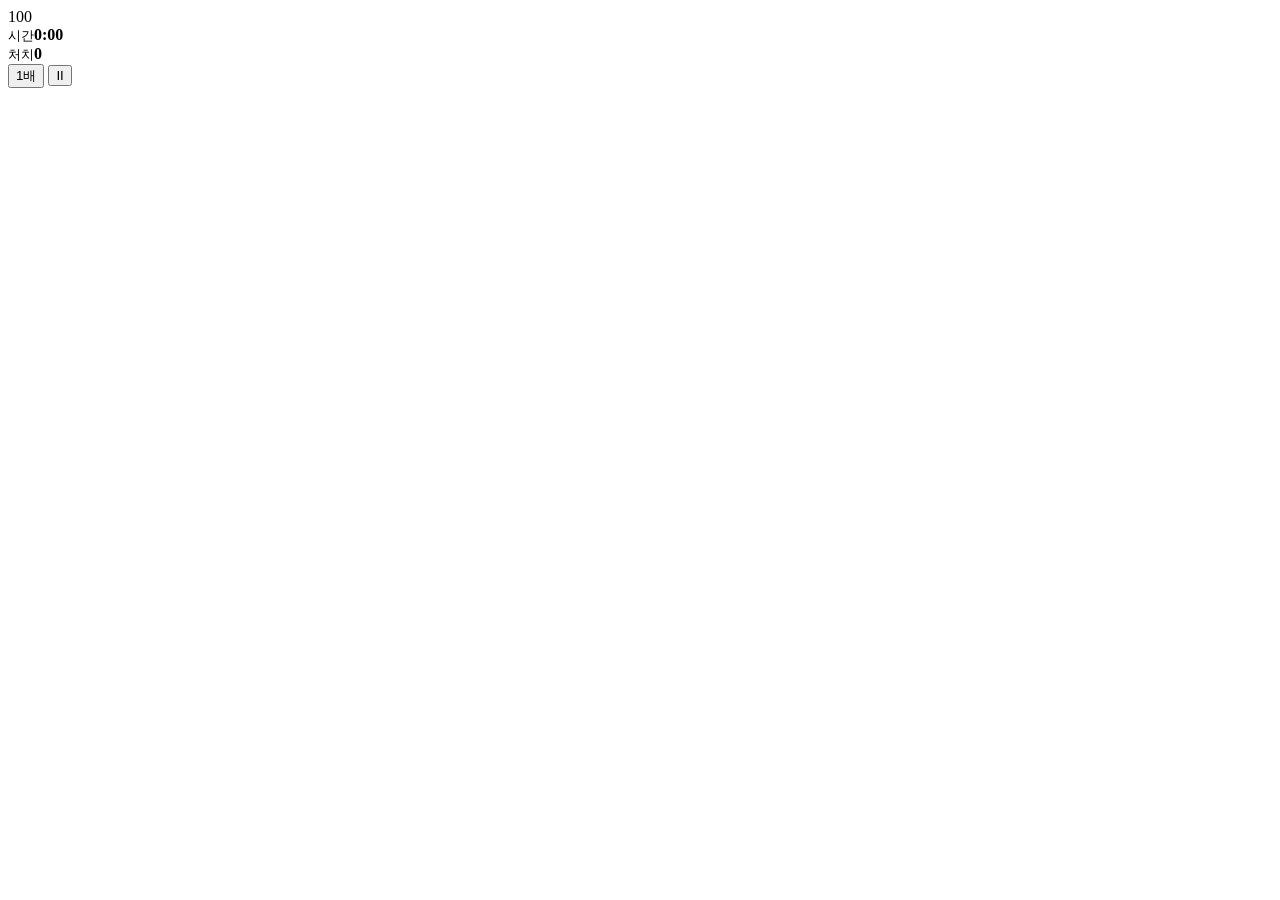
==== src/page.html @ 502d4388 "소스, 밸런스 도구, 테스트, 설계 문서를 저장소에 추가 - src/ 와 build.py: 저장소 안에서 바로 빌드 가능 (루트가 GitHub Pages 사이트) - tools/:" ====
<!DOCTYPE html>
<html lang="ko">
<head>
<meta charset="utf-8">
<meta name="viewport" content="width=device-width, initial-scale=1, maximum-scale=1, user-scalable=no">
<title>도형 디펜스</title>
<link rel="preconnect" href="https://fonts.googleapis.com">
<link rel="preconnect" href="https://fonts.gstatic.com" crossorigin>
<link href="https://fonts.googleapis.com/css2?family=Do+Hyeon&family=IBM+Plex+Sans+KR:wght@400;600&display=swap" rel="stylesheet">
<style>
/*__CSS__*/
</style>
</head>
<body>
<div id="app">
  <header id="hud">
    <div class="hp" aria-label="기지 체력">
      <div class="hp-bar"><i id="hpFill"></i></div>
      <span id="hpTxt">100</span>
    </div>
    <div class="stat"><small>시간</small><b id="tTxt">0:00</b></div>
    <div class="stat"><small>처치</small><b id="kTxt">0</b></div>
    <button id="speedBtn" type="button" aria-label="게임 속도">1배</button>
    <button id="pauseBtn" type="button" aria-label="일시정지">II</button>
  </header>
  <div id="fieldWrap"><canvas id="field"></canvas></div>
  <div id="weapons"></div>
  <div id="bottom"></div>
  <div id="overlay" hidden></div>
</div>
<script>
/*__CORE__*/
</script>
<script>
/*__UI__*/
</script>
</body>
</html>
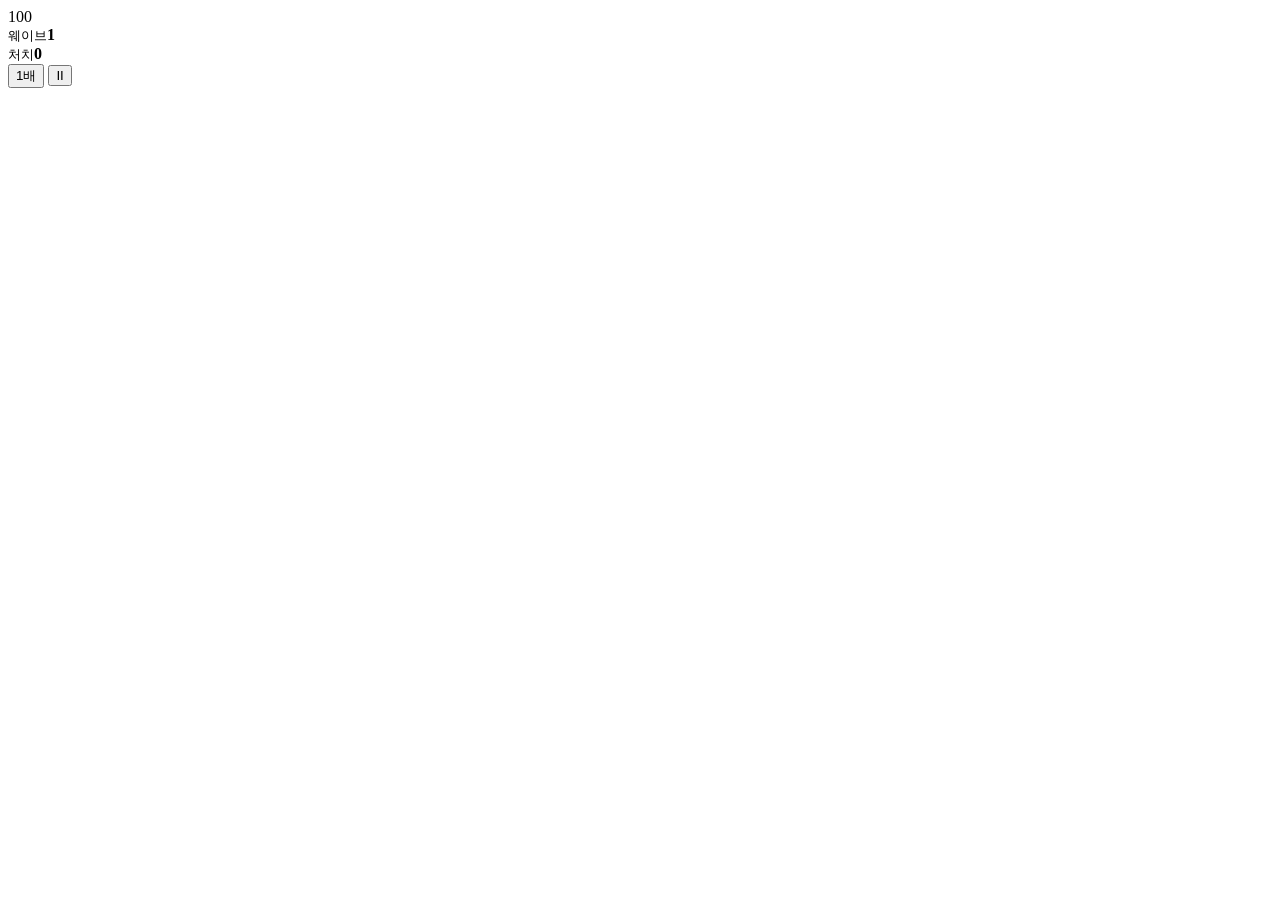
==== commit 6d912207: "보급 상자·보스 체력 x2, 적 체력 x1.2(뒤로 갈수록 증가 속도 상향), 재화 -10%, HUD 시간 -> 웨이브 수, 일시정지에 그만하기 Co-Authored-By: Cla" ====
--- a/src/page.html
+++ b/src/page.html
@@ -18,8 +18,9 @@
       <div class="hp-bar"><i id="hpFill"></i></div>
       <span id="hpTxt">100</span>
     </div>
-    <div class="stat"><small>시간</small><b id="tTxt">0:00</b></div>
+    <div class="stat"><small>웨이브</small><b id="tTxt">1</b></div>
     <div class="stat"><small>처치</small><b id="kTxt">0</b></div>
+    <button id="testBtn" type="button" data-act="testOpen" aria-label="테스트 창 열기" hidden>테스트</button>
     <button id="speedBtn" type="button" aria-label="게임 속도">1배</button>
     <button id="pauseBtn" type="button" aria-label="일시정지">II</button>
   </header>
